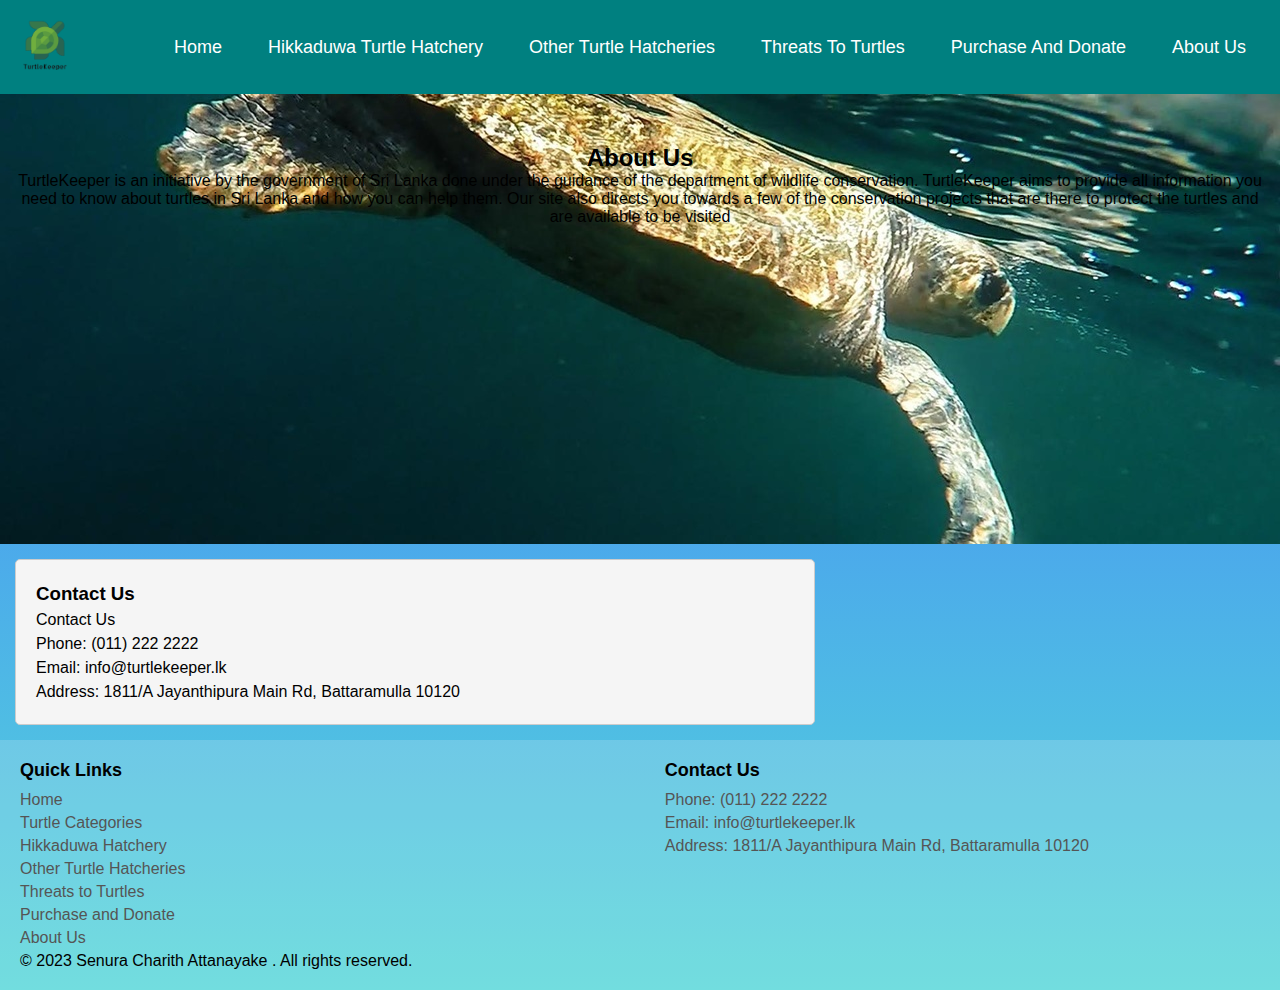
==== about.html @ ae66a3c7 "Add files via upload" ====
<!DOCTYPE html>
<html>
<head>
    <title>About Us-TurtleKeeper</title>
        <meta charset="utf-8">
        <meta name="viewport" content="width=device-width, initial-scale=1.0">
        <meta name="description" content="Website with details about turtle hatcheries in sri lanka">
        <link rel="stylesheet" href="styles/style.css">
        <link rel="icon" href="images/Logo.png">
</head>
<body>
  <nav class="navbar">
    <!-- Logo -->
   <a href="index.html"><img src="images/Logo.png" class="logo"></a>

    <!-- NavBar -->
    <ul class="nav-links">

      <!-- Checkbox thing to make the navbar responsive -->
      <input type="checkbox" id="checkbox_toggle" />
      <label for="checkbox_toggle" class="hamburger">&#9776;</label>

      <!-- Navigation menu-->
      <div class="menu">

        <li><a href="index.html">Home</a></li>
        <li><a href="hikkaduwa.html">Hikkaduwa Turtle Hatchery </a></li>

        <li class="services">
          <a href="other.html">Other Turtle Hatcheries</a>

          <!-- Dropdown -->
          <ul class="dropdown">
            <li><a href="kosgoda.html">Kosgoda Hatchery </a></li>
            <li><a href="bentota.html">Bentota Hatchery</a></li>
            
          </ul>

        </li>

        <li><a href="threats.html">Threats To Turtles</a></li>
        <li><a href="purchase.html">Purchase And Donate</a></li>
        <li><a href="about.html">About Us</a></li>
      </div>
    </ul>
  </nav>

      <header>
        <div class="header-content">
          <h2>About Us</h2>
        <p>TurtleKeeper is an initiative by the government of Sri Lanka done under the guidance of the department of wildlife conservation. TurtleKeeper aims to provide all information you need to know about turtles in Sri Lanka and how you can help them. Our site also directs you towards a few of the conservation projects that are there to protect the turtles and are available to be visited
        </p>
        </div>
        <div class="img-wrap">
            <img src="images/about us pic.jpg" >
        </div>
      </header>

      <div class="plaintextcontainer">
        <h3>Contact Us</h3>
        <p>Contact Us<br>
          Phone: (011) 222 2222<br>
          Email: info@turtlekeeper.lk<br>
          Address: 1811/A Jayanthipura Main Rd, Battaramulla 10120<br></p>
      </div>
      



      <footer>
        <div class="container">
          <div class="quick-links">
            <h4>Quick Links</h4>
            <ul>
              <li><a href="index.html">Home</a></li>
              <li><a href="categories.html">Turtle Categories</a></li>
              <li><a href="hikkaduwa.html">Hikkaduwa  Hatchery</a></li>
              <li><a href="other.html">Other Turtle Hatcheries</a></li>
              <li><a href="threats.html">Threats to Turtles</a></li>
              <li><a href="purchase.html">Purchase and Donate</a></li>
              <li><a href="about.html">About Us</a></li>
            </ul>
          </div>
          <div class="contact-us">
            <h4>Contact Us</h4>
            <ul>
              <li><a href="#">Phone: (011) 222 2222</a></li>
              <li><a href="#">Email: info@turtlekeeper.lk</a></li>
              <li><a href="#">Address: 1811/A Jayanthipura Main Rd, Battaramulla 10120</a></li>
            </ul>
          </div>
        </div>
        <div class="copyright">
          <p>&copy; 2023 Senura Charith Attanayake . All rights reserved.</p>
        </div>
        <!--All turtle related info from world wildlife fund (rewritten by me)-->
        <!--Images from Google images-->
      </footer>
</body>

</html>
---- styles/style.css ----
*{padding:0;
  margin: 0;
 font-family: Arial, Helvetica, sans-serif;
}
body{
  background: rgb(84,216,218);
  background: linear-gradient(0deg, rgba(84,216,218,1) 0%, rgba(65,114,255,1) 100%);
}


/* NAVBAR STYLING STARTS */
.navbar {
  z-index: 2;
  display: flex;
  align-items: center;
  justify-content: space-between;
  padding: 20px;
  background-color: teal;
  color: #fff;
}
.navbar a{
  text-decoration: none;
}
.nav-links{
 list-style:none;
}

.nav-links a {
  color: #fff;
}

/* LOGO */
.logo {
 display: inline-block;
 width:50px;
 height: 50px;
}

/* NAVBAR MENU */
.menu {
  z-index: 2;
  display: flex;
  gap: 1em;
  font-size: 18px;
}

.menu li:hover {
  background-color: #4c9e9e;
  border-radius: 5px;
  transition: 0.3s ease;
}

.menu li {
  padding: 5px 14px;
}

/* DROPDOWN MENU */
.othertab {
  position: relative; 
  z-index: 2;
}

.dropdown {
  background-color: rgb(1, 139, 139);
  padding: 1em 0;
  position: absolute; /*WITH RESPECT TO PARENT*/
  display: none;
  border-radius: 8px;
  z-index: 2;
  top: 35px;
}

.dropdown li + li {
  margin-top: 10px;
}

.dropdown li {
  padding: 0.5em 1em;
  width: 8em;
  text-align: center;
  list-style-type: none;
}

.dropdown li:hover {
  background-color: #4c9e9e;
}

.othertab:hover .dropdown {
  display: block;
}
/* RESPONSIVE NAVBAR MENU STARTS */

/* CHECKBOX HACK */

input[type=checkbox] {
  display: none;
} 

/* HAMBURGER MENU */
.hamburger {
  display: none;
  font-size: 24px;
  user-select: none;
}

/* APPLYING MEDIA QUERIES */
@media (max-width: 768px) {
 .menu {
    display:none;
    position: absolute;
    background-color:teal;
    right: 0;
    left: 0;
    text-align: center;
    padding: 16px 0;
    z-index: 2;
  }

  .menu li:hover {
    display: inline-block;
    background-color:#4c9e9e;
    transition: 0.3s ease;
  }

  .menu li + li {
    margin-top: 12px;
  }

  input[type=checkbox]:checked ~ .menu {
    display: block;
  }

  .hamburger {
    display: block;
  }

  .dropdown {
    left: 50%;
    top: 30px;
    transform: translateX(35%);
  }

  .dropdown li:hover {
    background-color: #4c9e9e;
  }
  
}
/*Footer Area*/

footer {
    background-color: #f2f2f230;
    padding: 20px;
    bottom: 0;
  }
  
  .container {
    display: flex;
    flex-wrap: wrap;
    justify-content: space-between;
  }
  
  .quick-links,
  .contact-us {
    flex-basis: 48%;
  }
  
  .quick-links h4,
  .contact-us h4 {
    font-size: 18px;
    margin-bottom: 10px;
  }
  
  .quick-links ul,
  .contact-us ul {
    list-style-type: none;
    padding: 0;
    margin: 0;
  }
  
  .quick-links ul li,
  .contact-us ul li {
    margin-bottom: 5px;
  }
  
  .quick-links ul li a,
  .contact-us ul li a {
    color: #555555;
    text-decoration: none;
  }
  
  
  .contact-us ul li a {
    display: block;
  }
  
  .contact-us ul li a{
   
    display: inline-block;
    margin-right: 5px;
  }

  /*Frontpage + Animation*/
  .frontpage{
    width: 100%;
    min-height: 100vh;
    position: relative;
    display: block;
    justify-content: center;
    align-items: center;
}
  .frontpage video{
    z-index: -2;
    object-fit: cover;
    width: 100%;
    height: 100vh;
  }
.frontpage-text{
    font-weight: 600;
    font-size: 70px;
    line-height:65px;
    letter-spacing: 5px;
    text-align: center;
    text-transform: uppercase;
    color: transparent;
    -webkit-background-clip: text;
    background-clip: text;
    background-size: 400%;
    animation: move 5s ease infinite;
    background-image: radial-gradient(circle, rgba(17,137,233,1) 2%, rgba(90,184,166,1) 52%);
    margin: 5px 5px;
    position: absolute;
    top: 50%;
    left: 50%;
    transform: translate(-50%, -50%);
    padding: 10px 10px;
    
}

@keyframes move {
    0%,100%{
        background-position: 200% 0%;
    }

    50%{
        background-position: 0% 200%;
    }
}

@media screen and (max-width: 750px) {
  .frontpage-text{
    font-size: 40px;
  }
}
@media screen and (max-width: 550px) {
  .frontpage-text{
    font-size: 25px;
  }
}
@media screen and (max-width: 350px) {
  .frontpage-text{
    font-size: 15px;
  }
}






  /*Header*/
  header {
   position: relative;
    display: block;
    height: 50vh;
    width:100%;
    overflow: hidden;
  }

    
  .img-wrap{
    position: absolute;
    top: 0;
    left: 0;
    height: 100%;
    width: 100%;
    z-index: -1;
  }
  .img-wrap img{
    height: 50vh;
    width: 100%;
  /*   min-width: 100vw; */
    object-fit: cover;
  }
  .header-content{
    color: #000;
    text-align: center;
    padding: 40px 0;
    margin: 10px 10px;
  }
  /*Header over*/
  
  

  
  




  

  /*!!!!!!!!!!!!!!!CONTAINER 1 TEXT AND IMAGE!!!!!!!!!!!!!!!!!!!!!!!!!*/
  .container1{
    width:80vw;
    height:auto;
    position: static;
    margin:5px 5px;
    border:solid black;
    border-radius: 15px;
    padding:5px;
    background-color: rgba(18, 10, 74, 0.286);
    
  }
  .container1-image{
  border:solid black;
  display:inline-block;
  width:40vw;
  height:30vh
  object-fit:cover;
  
  }
  .container1-text{
    padding: 20px 20px;
    
    
  }
  .container1-text h3{
    
  }
  .container1-text p{
  
    
  }

  /* Turtle Categories Flipcards*/
  .category {
    margin:10px 10px;
    width:80%;
    display: flex;
    flex-wrap: wrap;
    justify-content: center;
    align-items: flex-start;
  }

  .flip-card {
    width: 300px;
    height: 300px;
    perspective: 1000px;
    margin-right: 20px;
  }

  .flip-card-inner {
    width: 100%;
    height: 100%;
    position: relative;
    transform-style: preserve-3d;
    transition: transform 0.5s;
  }

  .flip-card:hover .flip-card-inner {
    transform: rotateY(180deg);
  }

  .flip-card-front,
  .flip-card-back {
    width: 100%;
    height: 100%;
    position: absolute;
    backface-visibility: hidden;
  }

  .flip-card-front {
    background-color: #ccc;
    display: flex;
    align-items: center;
    justify-content: center;
  }

  .flip-card-back {
    background-color: #555;
    display: flex;
    align-items: center;
    justify-content: center;
    transform: rotateY(180deg);
  }

  .flip-card-image {
    width: 100%;
    height: 100%;
    object-fit: cover;
  }
  .flip-card-image-back{
    width: 100%;
    height: 100%;
    object-fit: fill;
  }

  .category-content {
    width: 50vw;
    margin-top: 20px;
  }

  @media (max-width: 600px) {
    .category {
      flex-direction: column;
      align-items: center;
    }

    .flip-card {
      margin-right: 0;
      margin-bottom: 20px;
    }
  }
/*Categories Table*/

.categories_table {
  margin: 7.5px 7.5px;
  
  width: 100%;
  overflow-x: auto;
}

.turtle_table {
  border-collapse: collapse;
  width: 100%;
  border:solid black;
}

.turtle_table th,
.turtle_table td {
  padding: 8px;
  text-align: left;
  border-bottom: 1px solid #ddd;
}

.turtle_table th {
  background-color: #bdc28c;
}

/* Media Query for Responsive Design */
@media only screen and (max-width: 600px) {
  .categories_table {
      overflow-x: scroll;
  }
  
  .turtle_table th,
  .turtle_table td {
      white-space: nowrap;
  }
}


/*Hikkaduwa Page*/
/*Text boxes*/

#tp1{
  width: 400px;
  height: auto;
}
#tp2{
  width:400px;
  height:auto
}
#tp3{
  width: 400px;
  height: auto;
}
img
{
    max-width: 100%;
}

.image-left, .image-right
{
    margin: 10px 10px;
    padding: 10px 10px;
}

@media screen and (max-width: 600px) {
  .image-left img, .image-right img,
    {
        flex-shrink: 0;
    }
  }

  /*location map*/
  .map-container {
    position: relative;
    width: 100%;
    padding-bottom: 56.25%;
    overflow: hidden;
  }

  .map-container iframe {
    position: absolute;
    top: 0;
    left: 0;
    width: 100%;
    height: 100%;
    border: 5px solid #ddd;
    border-radius: 10px;
  }


  /*Plain Text Container*/
  .plaintextcontainer {
    width: 100%;
    max-width: 800px;
    margin: 15px 15px;
    padding: 20px;
    background-color: #f5f5f5;
    border: 1px solid #ccc;
    border-radius: 5px;
    font-family: Arial, sans-serif;
    line-height: 1.5;
    box-sizing: border-box;

  }
  
  @media (max-width: 600px) {
    .plaintextcontainer {
      padding: 10px;
    }
  }

  /*Merchandise Form*/

  .merchandise-form {
    max-width: 600px;
    margin: 0 auto;
    padding: 20px;
    background-color: #271d7a94;
    border-radius: 5px;
}

.form-item {
    margin-bottom: 15px;
}

label {
    display: block;
    font-weight: bold;
    margin-bottom: 5px;
}

input[type="text"],
input[type="number"],
textarea {
    width: 100%;
    padding: 8px;
    border: 1px solid #ccc;
    border-radius: 3px;
}

textarea {
    height: 100px;
}

input[type="submit"] {
    padding: 10px 20px;
    background-color: #4caf50;
    color: #fff;
    border: none;
    border-radius: 3px;
    cursor: pointer;
}

input[type="submit"]:hover {
    background-color: #45a049;
}

@media only screen and (max-width: 480px) {
    .merchandise-form {
        padding: 10px;
    }
}

/*Other Hatcheries*/

.select-hatchery {
  width: 80vw;
  margin: 10px 10px;
  padding: 20px;
  background-color: #23176c61;
  box-shadow: 0px 0px 10px rgba(0, 0, 0, 0.3);
  transition: box-shadow 0.3s, transform 0.3s;
  text-decoration: none;
}

.select-hatchery:hover {
  box-shadow: 0px 5px 20px rgba(0, 0, 0, 0.5);
  transform: translateY(-5px);
}


/* Responsive Styling */
@media only screen and (max-width: 768px) {
  .select-hatchery {
    width: 90%;
  }
}

@media only screen and (max-width: 480px) {
  .select-hatchery {
    width: 85%;
  }
  
  h1 {
    font-size: 18px;
 
  
  p {
    font-size: 14px;
  }
}
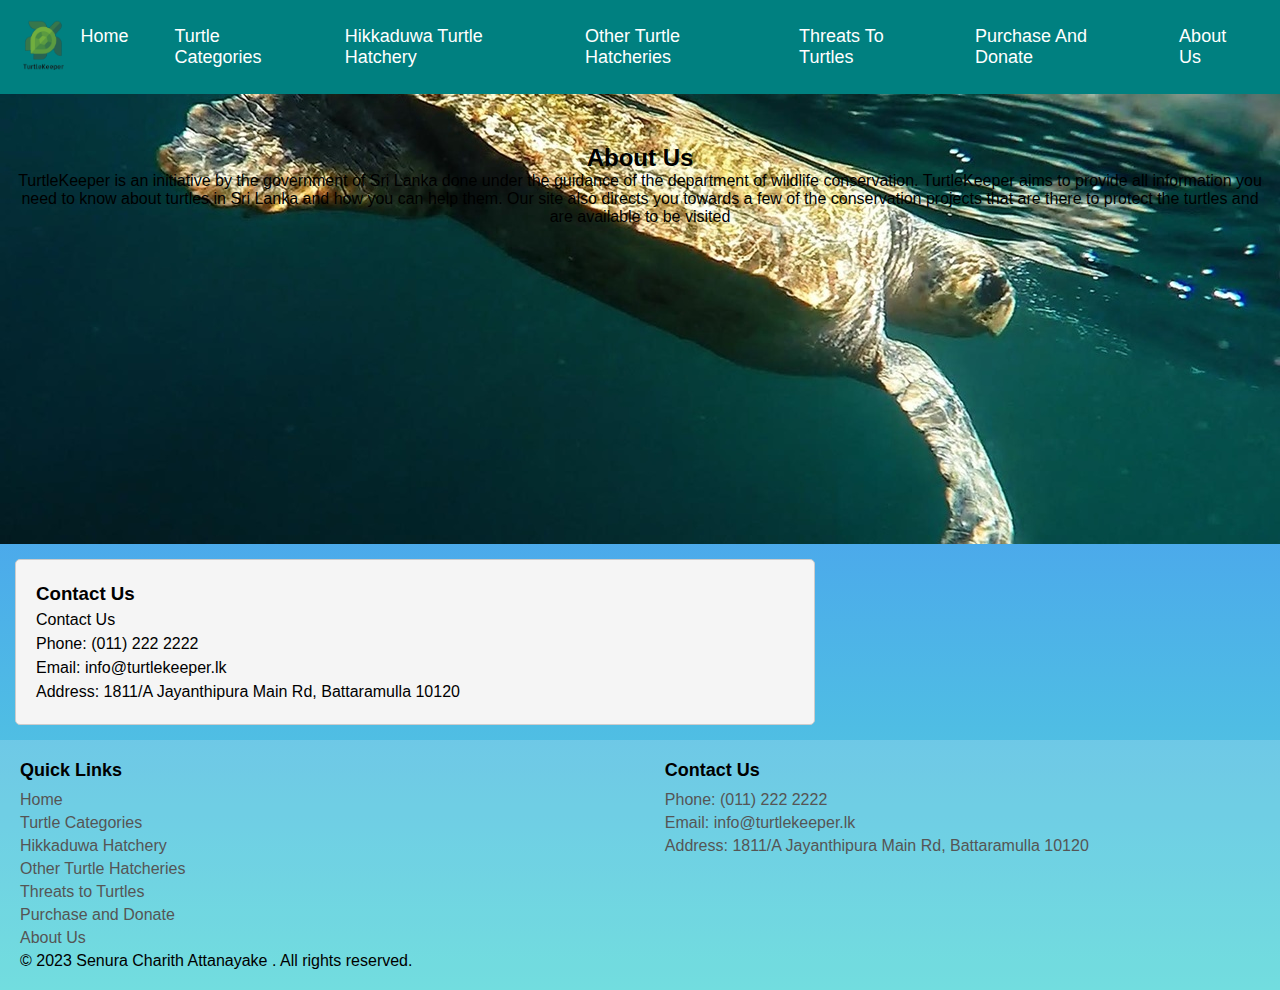
==== commit 69f02e93: "Add files via upload" ====
--- a/about.html
+++ b/about.html
@@ -24,6 +24,7 @@
       <div class="menu">
 
         <li><a href="index.html">Home</a></li>
+        <li><a href="categories.html">Turtle Categories</a> </li>
         <li><a href="hikkaduwa.html">Hikkaduwa Turtle Hatchery </a></li>
 
         <li class="services">
@@ -44,7 +45,7 @@
       </div>
     </ul>
   </nav>
-
+<div class="aboutus">
       <header>
         <div class="header-content">
           <h2>About Us</h2>
@@ -55,6 +56,7 @@
             <img src="images/about us pic.jpg" >
         </div>
       </header>
+  </div>
 
       <div class="plaintextcontainer">
         <h3>Contact Us</h3>
--- a/styles/style.css
+++ b/styles/style.css
@@ -623,5 +623,11 @@
     font-size: 14px;
   }
 }
+.aboutus header p{
+  font: bold;
+  color: #ccc;
+
+
+}
 
  